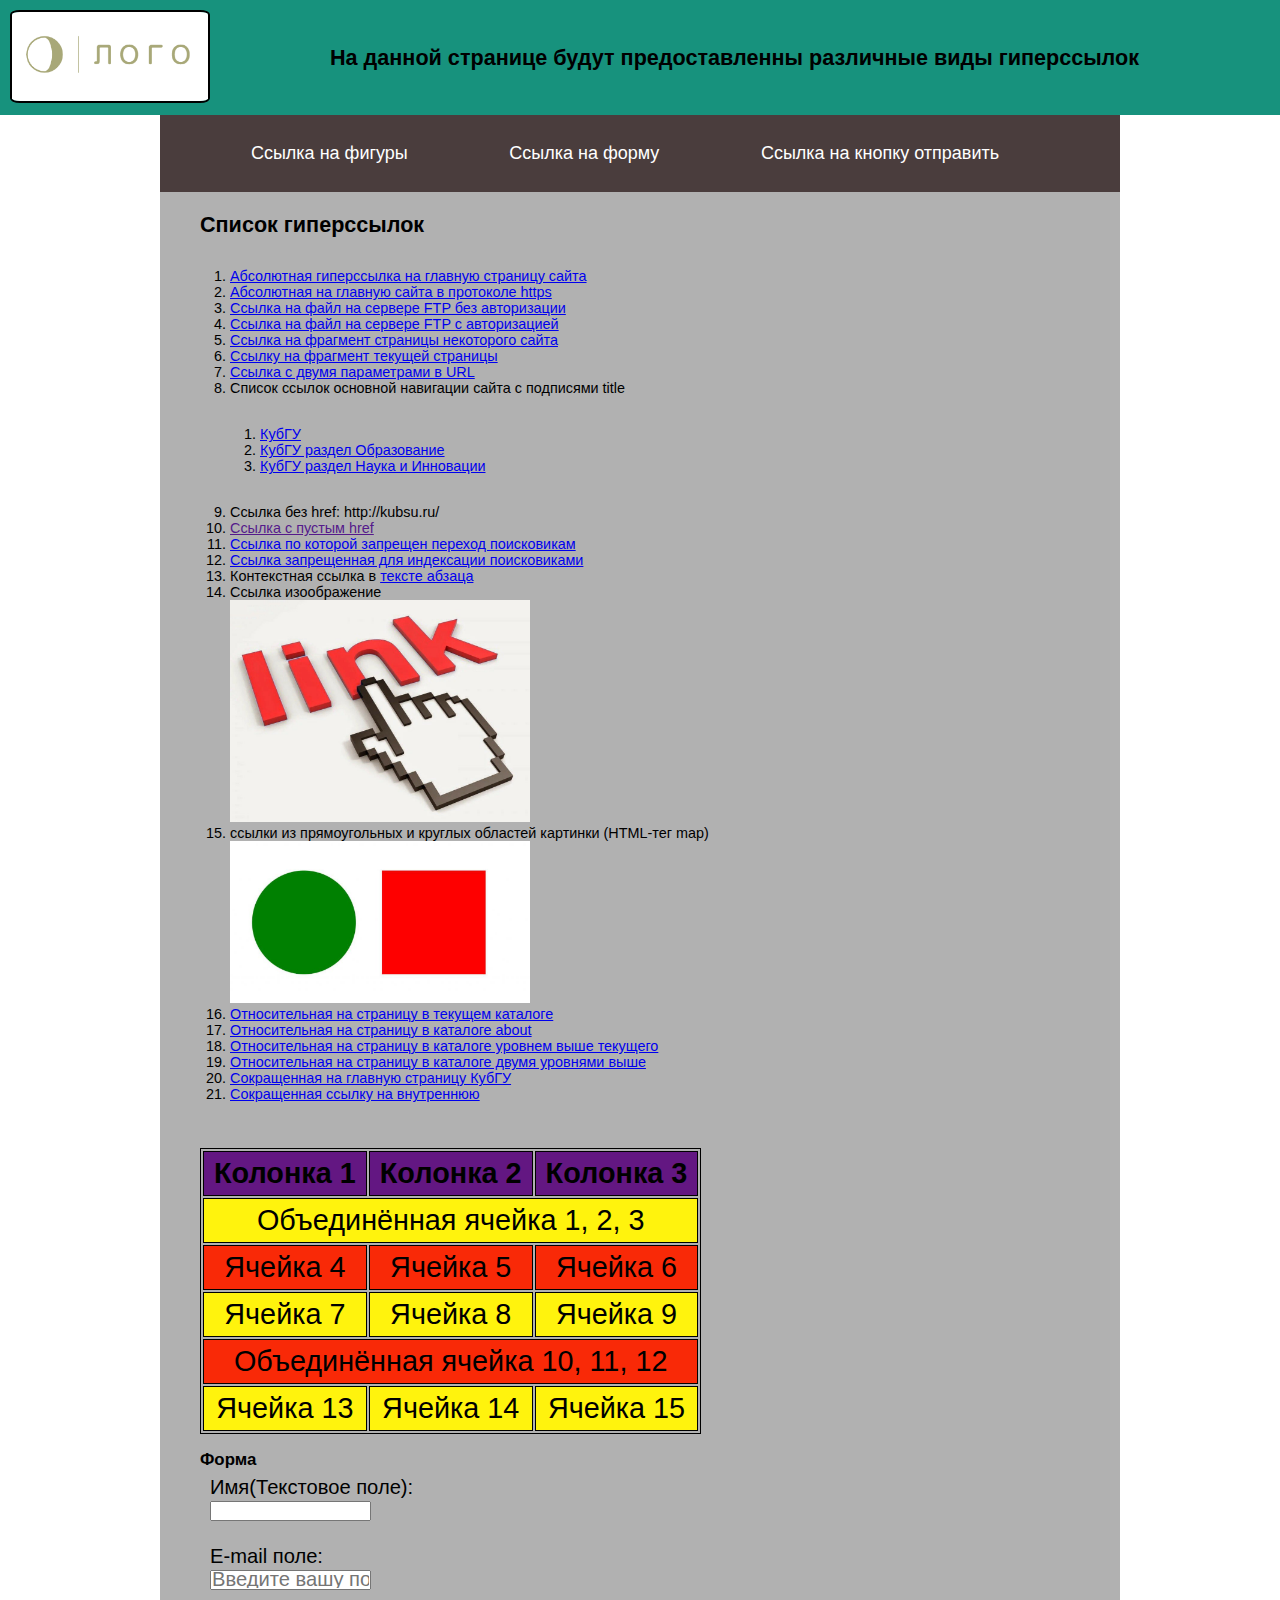
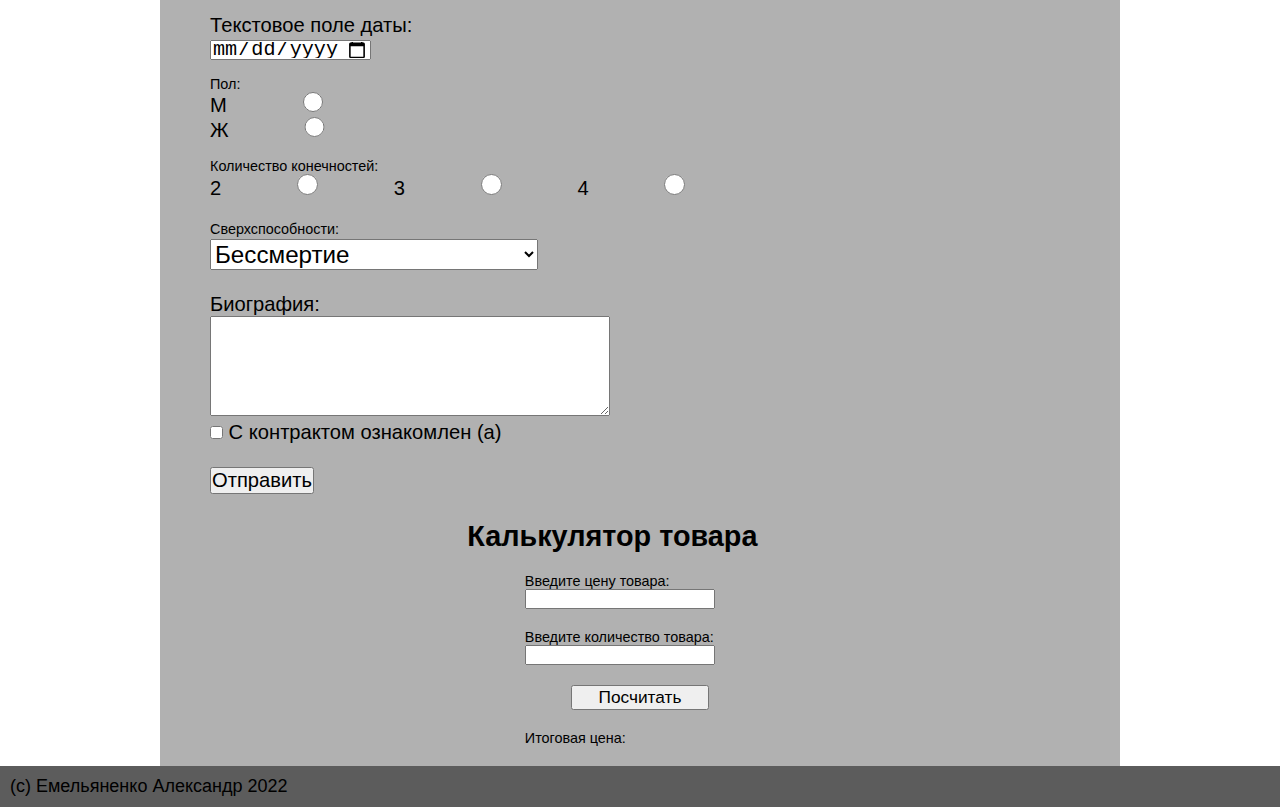
==== Lesson5/index.html @ 3dd11b5c "Add files via upload" ====
<!DOCTYPE html>
<html lang="ru">
<head>
    <meta charset="UTF-8">
    <meta name="viewport" content="initial-scale=1.0, width=device-width">
    <meta http-equiv="X-UA-Compatible" content="ie=edge">
    <title> Задание 5 </title>
    <link rel="stylesheet" href="Style.css">
    <script src = "Script.js" defer></script>
</head>
<body>
  <header class = "mb-2">
      <div class="logo">
        <img src="logo.png" alt="Логотип" class = "logoPNG">
      </div>
      <div class="zagolovok">
        <h1> На данной странице будут предоставленны различные виды гиперссылок </h1>
    </div>
  </header>
  <nav class = "navigation">
    <ul class = "navhref">
      <li><a class = "m-1 nav-link" href="#figuri"> Ссылка на фигуры </a></li>
      <li><a class = "m-1 nav-link" href="#form1"> Ссылка на форму </a></li>
      <li><a class = "m-1 nav-link" href="#sendButton"> Ссылка на кнопку отправить </a></li>
    </ul>
  </nav>
  <section class = "m-2">
  <div class="content">
    <h2> Список гиперссылок </h2>
    <ol>
        <li>
          <a href="http://kubsu.ru/"> Абсолютная гиперссылка на главную страницу сайта </a>
        </li>
        <li>
          <a href="https://www.kubsu.ru/"> Абсолютная на главную сайта в протоколе https </a>
        </li>
        <li>
          <a href="ftp://kubsu.ru/Temp/file.txt"> Ссылка на файл на сервере FTP без авторизации </a>
        </li>
        <li>
          <a href="ftp://user1:pasword123@kubsu.ru/Temp/file.txt"> Ссылка на файл на сервере FTP с авторизацией </a>
        </li>
        <li>
          <a href="https://ru.wikipedia.org/wiki/Медведи#Общее_описание"> Ссылка на фрагмент страницы некоторого сайта </a>
        </li>
        <li>
          <a href= "#about"> Ссылку на фрагмент текущей страницы </a>
        </li>
        <li>
          <a href="https://kubsu.ru/ru/education/programs"> Ссылка с двумя параметрами в URL </a>
        </li>
        <li> Список ссылок основной навигации сайта с подписями title
          <ol>
          <li>
            <a href="https://www.kubsu.ru/" title="Ссылка на главную страницу КубГУ"> КубГУ </a>
          </li>
          <li>
            <a href="https://kubsu.ru/ru/education" title="Ссылка на раздел Образование"> КубГУ раздел Образование </a>
          </li>
          <li>
            <a href="https://kubsu.ru/ru/science" title="Ссылка на Наука и Инновации"> КубГУ раздел Наука и Инновации </a>
          </li>
        </ol>
      </li>
        <li>
          <a> Ссылка без href: http://kubsu.ru/ </a>
        </li>
        <li>
          <a href=""> Cсылка с пустым href </a>
        </li>
        <li>
          <a href="http://kubsu.ru/" rel="nofollow"> Ссылка по которой запрещен переход поисковикам </a>
        </li>
        <li>
          <!--noindex--> <a href="http://kubsu.ru/"> Ссылка запрещенная для индексации поисковиками </a> <!--/noindex-->
          <noscript>
            <a href="http://kubsu.ru/"> Ссылка запрещенная для индексации поисковиками </a>
          </noscript>
        </li>
        <li>
          Контекстная ссылка в <a href="http://kubsu.ru/"> тексте абзаца</a>
        </li>
        <li>
          Ссылка изоображение
          <br>
          <a href ="http://kubsu.ru"> <img src="PNGURL.jpeg" alt="фотоизоображение" width="200" height="110"> </a>
        </li>
        <li id = "figuri"> ссылки из прямоугольных и круглых областей картинки (HTML-тег map)
          <br>
		<img src = "Map.jpg" usemap = "#figuri" alt = "Фигуры" width="260" height="150" >
    <map name = "figuri" >
      <area shape = "rect" coords = "25,25,125,125" href = "https://ru.wikipedia.org/wiki/Квадрат" alt = "Красный квадрат" >
			<area shape = "circle" coords = "200,75,50" href = "https://ru.wikipedia.org/wiki/Круг" alt = "Зелёный круг." >
		</map>
        </li>
        <li>
          <a href="/about"> Относительная на страницу в текущем каталоге </a>
        </li>
        <li>
          <a href="/about/page1"> Относительная на страницу в каталоге about </a>
        </li>
        <li>
          <a href="../main.js"> Относительная на страницу в каталоге уровнем выше текущего </a>
        </li>
        <li>
          <a href="../../style.css"> Относительная на страницу в каталоге двумя уровнями выше </a>
        </li>
        <li>
          <a href="https://u.to/y_xJHA"> Сокращенная на главную страницу КубГУ </a>
        </li>
        <li>
          <a href="https://u.to/0uxJHA"> Сокращенная ссылку на внутреннюю </a>
        </li>
    </ol>
    <br>
    <div class="container__table bg-light p-2 mt-2 order-3 order-sm-2">
    <table id = "table">
        <tr class = "tab0">
            <th>Колонка 1</th>
            <th>Колонка 2</th>
            <th>Колонка 3</th>
        </tr>
        <tbody>
            <tr class = "tab1">
                <td colspan = "3">Объединённая ячейка 1, 2, 3</td>
            </tr>
            <tr class = "tab2">
                <td>Ячейка 4</td>
                <td>Ячейка 5</td>
                <td>Ячейка 6</td>
            </tr>
            <tr class = "tab1">
                <td>Ячейка 7</td>
                <td>Ячейка 8</td>
                <td>Ячейка 9</td>
            </tr>
            <tr class = "tab2">
                <td colspan = "3">Объединённая ячейка 10, 11, 12</td>
            </tr>
            <tr class = "tab1">
                <td>Ячейка 13</td>
                <td>Ячейка 14</td>
                <td>Ячейка 15</td>
            </tr>
        </tbody>
    </table>
    <br>
    </div>
    <h3> Форма </h3>
    <div class="container__form p-2 mt-2 order-2 bg-light order-sm-3">
    <form action="/" method="post" id = "form1">
      <label>
         Имя(Текстовое поле):
         <br>
         <input type="text" class = "formAd" name="Name" value="">
      </label>
      <br>
      <label>
        <br>
        E-mail поле:
        <br>
        <input type="email" class = "formAd" name="emailfield" placeholder="Введите вашу почту:">
      </label>
      <br>
      <label>
        <br>
        Текстовое поле даты:
        <br>
        <input type="date"  class = "formAd" name="field-date" value="">
      </label>
      <br>
      <br>
      Пол:
      <br>
      <label>
        М
        <input type="radio" class = "formAd" name="gender" value="М" >
      </label>
      <br>
      <label>
        Ж
        <input type="radio" class = "formAd" name="gender" value="Ж" >
      </label>
      <br><br>
      Количество конечностей:
      <br>
       <label>
         2
         <input type="radio" class = "formAd" name="limbsNumber" value="2">
       </label>
       <label>
         3
         <input type="radio" class = "formAd" name="limbsNumber" value="3">
       </label>
       <label>
         4
         <input type="radio" class = "formAd" name="limbsNumber" value="4">
       </label>
       <br><br>
       Сверхспособности:
       <label>
       <br>
       <select name="powers">
         <option value="Бессмертие"> Бессмертие </option>
         <option value="Прохождение сквозь стены"> Прохождение сквозь стены </option>
         <option value="Левитация"> Левитация </option>
       </select>
       </label>
       <label>
       <br><br>
       Биография:
       <br>
       <textarea name="textfield"></textarea>
       </label>
        <br>
        <label for="contract">
		      <input id="contract" type="checkbox" name="checkR">
           	 С контрактом ознакомлен (а)
        </label>

         <label>
           <br><br>
           <input type="submit" name="Send" value="Отправить" id="sendButton">
         </label>
    </form>
  </div>

    <div class="container__calc p-2 mt-2 order-2 bg-light order-sm-4">
      <article><h4> Калькулятор товара</h4></article>
      <p>Введите цену товара:
        <input type="text" name="number1" id="field1" >
      </p>
      <p>Введите количество товара:
        <input type="text" name="number2" id="field2" >
      </p>
      <button id = "click" onclick = "task1()" >
        Посчитать
      </button>
      <p id= "output">Итоговая цена: </p>
    </div>

  </div>
  </section>
    <div id ="footeR" class = "tipicalFooter">
      <footer><p>(c) Емельяненко Александр 2022 </p></footer>
    </div>
</body>
</html>
---- Lesson5/Style.css ----
* {
    margin: 0;
    padding: 0;
    box-sizing: border-box;
}

header {
    background-color: #17927d;
    display: flex;
    align-items: center;
    justify-content: flex-start;
    padding: 10px;
    font-size: 0.5em;
}

body {

    margin: 0;
    padding: 0;
    font-family: sans-serif;
    background-color: #FFF;
    font-size: 16px;
}

footer {
    background-color: #5c5c5c;
    padding: 10px;
}


.logoPNG {
    width: 100px;
    border: 2px solid black;
    border-radius: 5%;
}



.zagolovok {
    margin-left: 20px;
    color: #000;
    font-family: sans-serif;
    text-align: center;
}

.navigation {
    margin: 0 auto;
    background-color: rgb(74, 61, 61);
    max-width: 960px;
    text-align: center;
}

.navigation li {
    list-style: none;
    display: inline-flex;
    font-size: 18px;
    flex-direction: row;
    padding: 14px 16px;

}

input {
    font-size: 1em;
}
.navigation a {
    color: white;
    padding: 14px 16px;
    text-decoration: none;
    
}

.navigation li a:hover {
    border-radius: 20px 5px;
    background-color: #797c80;
    color: rgb(33, 177, 180);
}

table {
    color: black;
    border: 1px solid black;
}

td, th {
    padding: 5px 10px;
    font-size: 1em;
    border: 1px solid black;
    text-align: center;
}

.tab0 {
    background-color: #631782;
}

.tab1 {
    background-color: #fff30d;
}
textarea {
    width: 200px;
    height: 100px;
}
img {
    width: 200px;
    height: fit-content;
}
.tab2 {
    background-color: #f92907;
}

.content {
    margin: 0 auto;
    font-size: 0.8em;
    width: 100%;
    max-width: 960px;
    background-color: #b1b1b1;
    padding: 10px;
}

.content ol {
    padding: 30px;
}


.container__calc h4{
    margin-top: 20px;
    margin-left: auto;
    margin-right: auto;
    width: 12em;
    font-size: 2em;

}

.container__calc p {
    margin-top: 20px;
    margin-left: auto;
    margin-right: auto;
    width: 16em;
    font-size: 1em;

}
.container__calc button {
 
    width: 8em;
    font-size: 1.2em;
    margin: 0 auto;
    display: block;
    margin-top: 20px;


}


@media screen and (min-width: 321px) {
    body {
        font-size: 20px;
    }
    .navigation ul {
        flex-direction: column;
    }
}
@media screen and (min-width: 600px) {
    .logoPNG {
        width: 200px;
    }
    body {
        font-size: 26px;
    }
    .navigation ul {
        flex-direction: column;
    }
    textarea {
        width: 400px;
    }
}
@media screen and (min-width: 769px) {
    .navigation ul {
        font-size: 0.8em;
        flex-direction: column;
    }
    .navigation ul li {
        margin-right: 30px;
    }
    .content h1 {
        font-size: 1.5em;
    }
    input.formAd {
        width: 8em;
    }
    label{
        font-size: 1.6em;
    }

    .formAd {
        width: 30px;
        height: 30px;
    }
    .contract {
        width: 30px;
        height: 30px;
    }
    
    select {
        font-size: 0.5em;
    }
}
@media screen and (min-width: 992px) {
    body {
        font-size: 18px;
    }
   
    .navigation ul {
        font-size: 0.8em;
        flex-direction: row;
        font-size: 1.5em;
    }
    table th, td, label {
        font-size: 2em;
    }
    .formAd {
        width: 1em;
        height:  1em;
    }
    .contract {
        width: 1em;
        height: 1em;
    }
    .content {
        padding: 20px 40px;
    }
    img {
        width: 300px;
        height: fit-content;
    }
    
    form {
        font-size: 1em;
        padding: 6px 10px;
    }
    input.formAd {
        width: 8em;
    }
    label{
        font-size: 1.4em;
    }
    select {
        font-size: 1.2em;
    }
    .zagolovok{
        margin-left: 120px;
        font-size: 1.2em;
    }
}
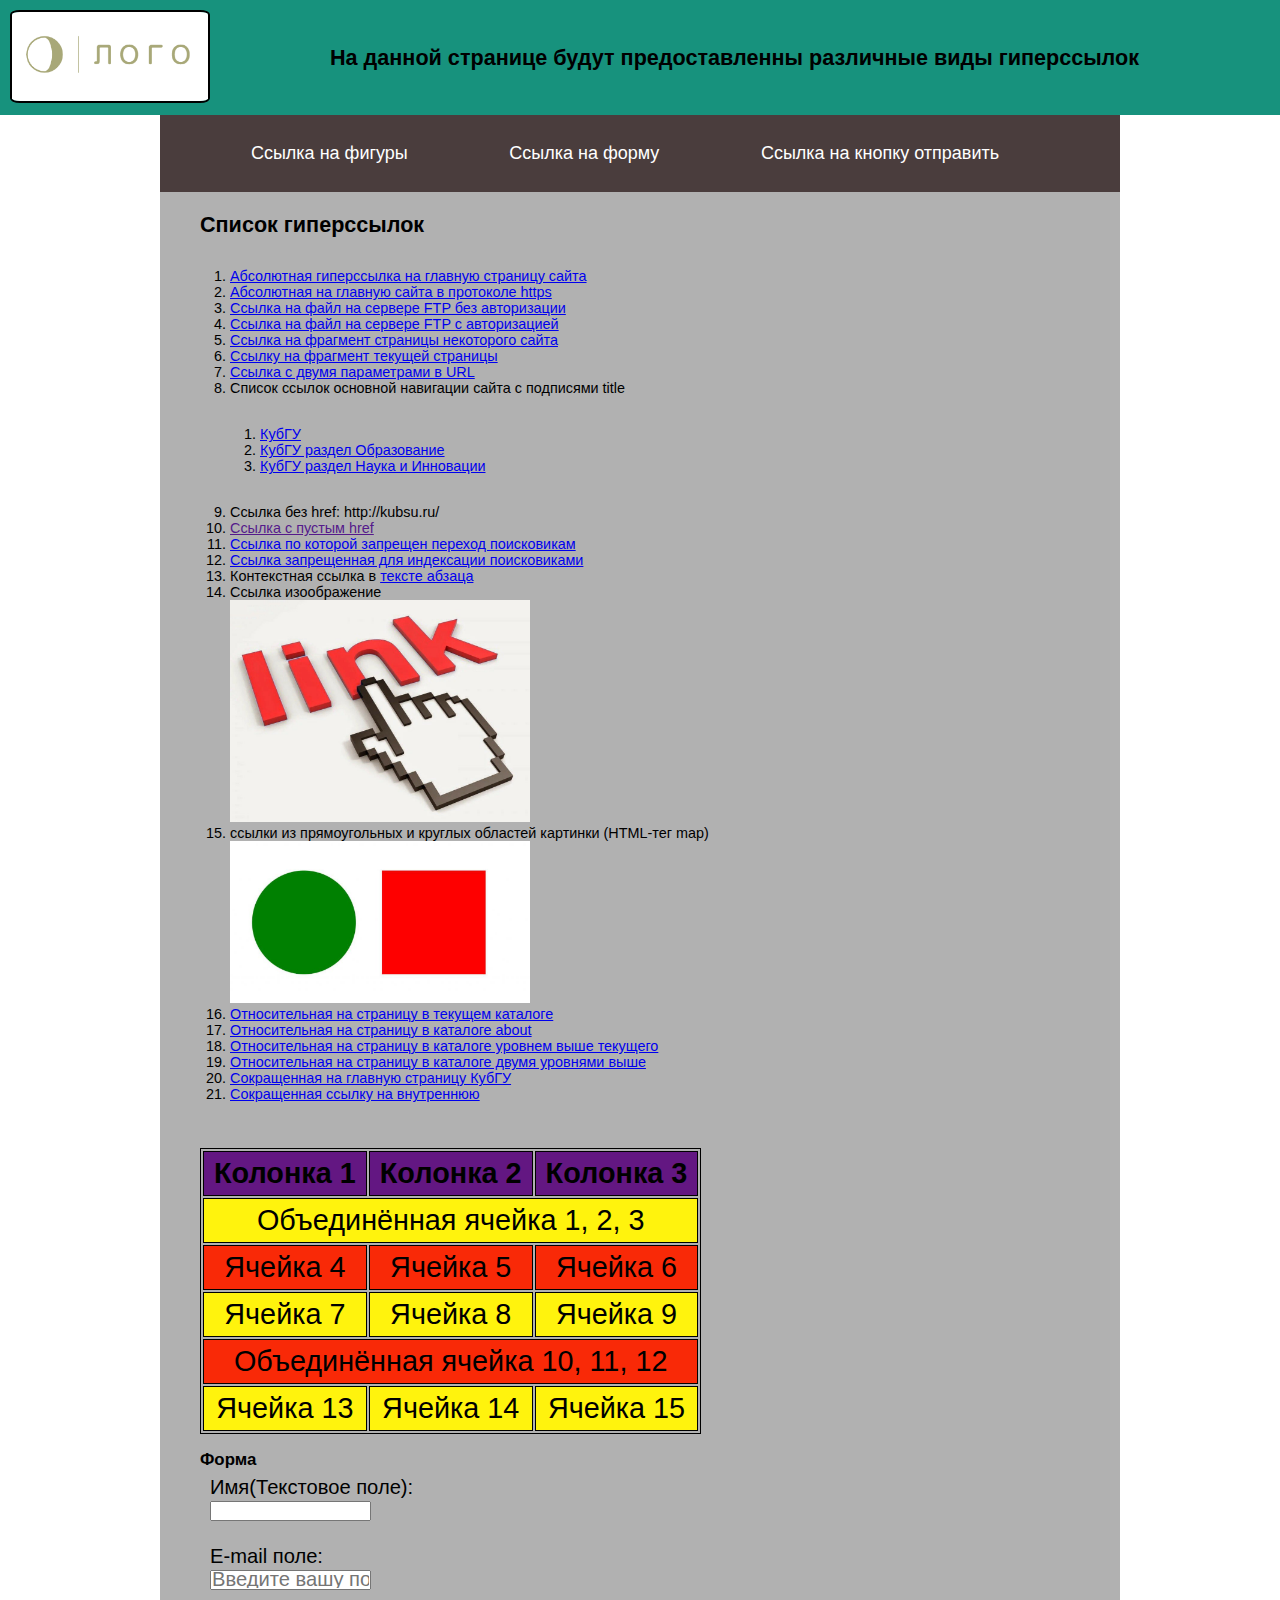
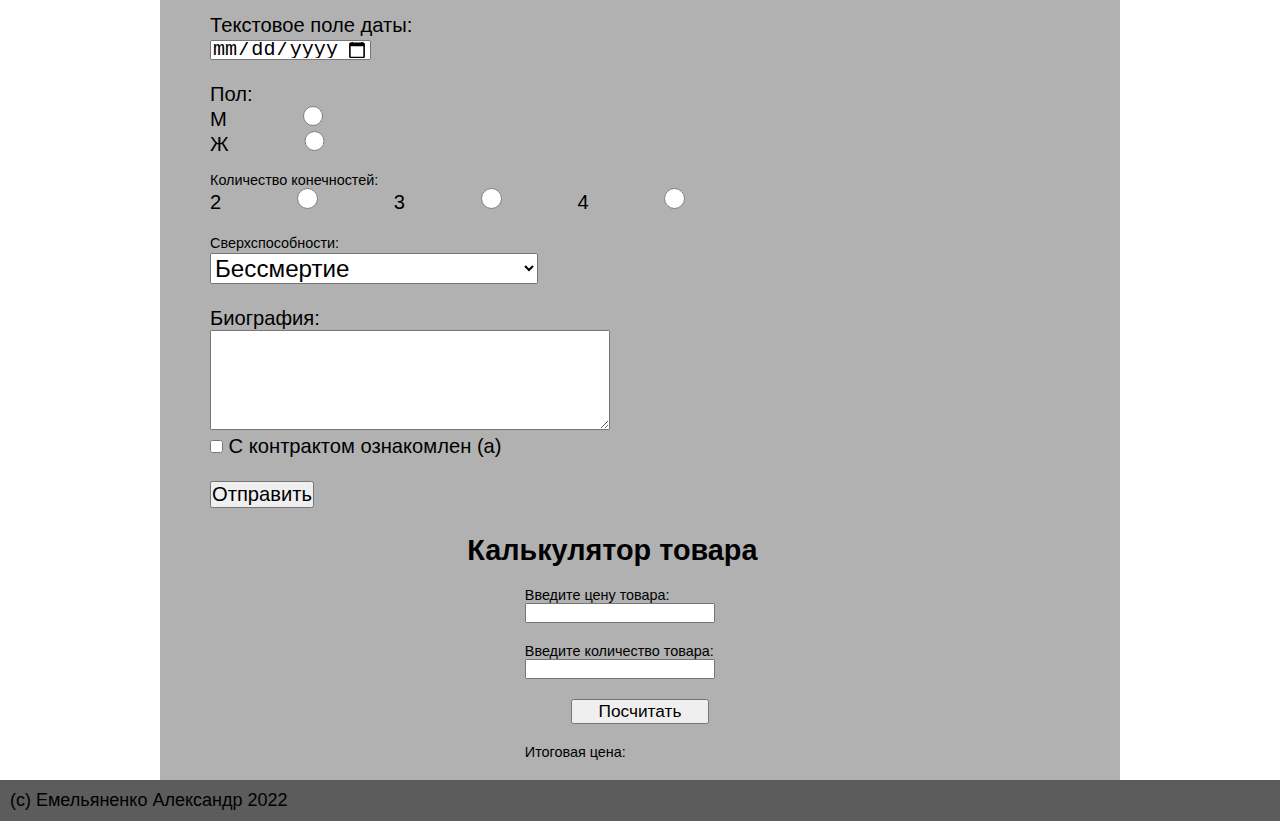
==== commit 90e76ff0: "Update index.html" ====
--- a/Lesson5/index.html
+++ b/Lesson5/index.html
@@ -169,9 +169,11 @@
         <input type="date"  class = "formAd" name="field-date" value="">
       </label>
       <br>
-      <br>
+      <label>
+        <br>
       Пол:
       <br>
+      </label>
       <label>
         М
         <input type="radio" class = "formAd" name="gender" value="М" >
@@ -245,4 +247,4 @@
       <footer><p>(c) Емельяненко Александр 2022 </p></footer>
     </div>
 </body>
-</html>+</html>
